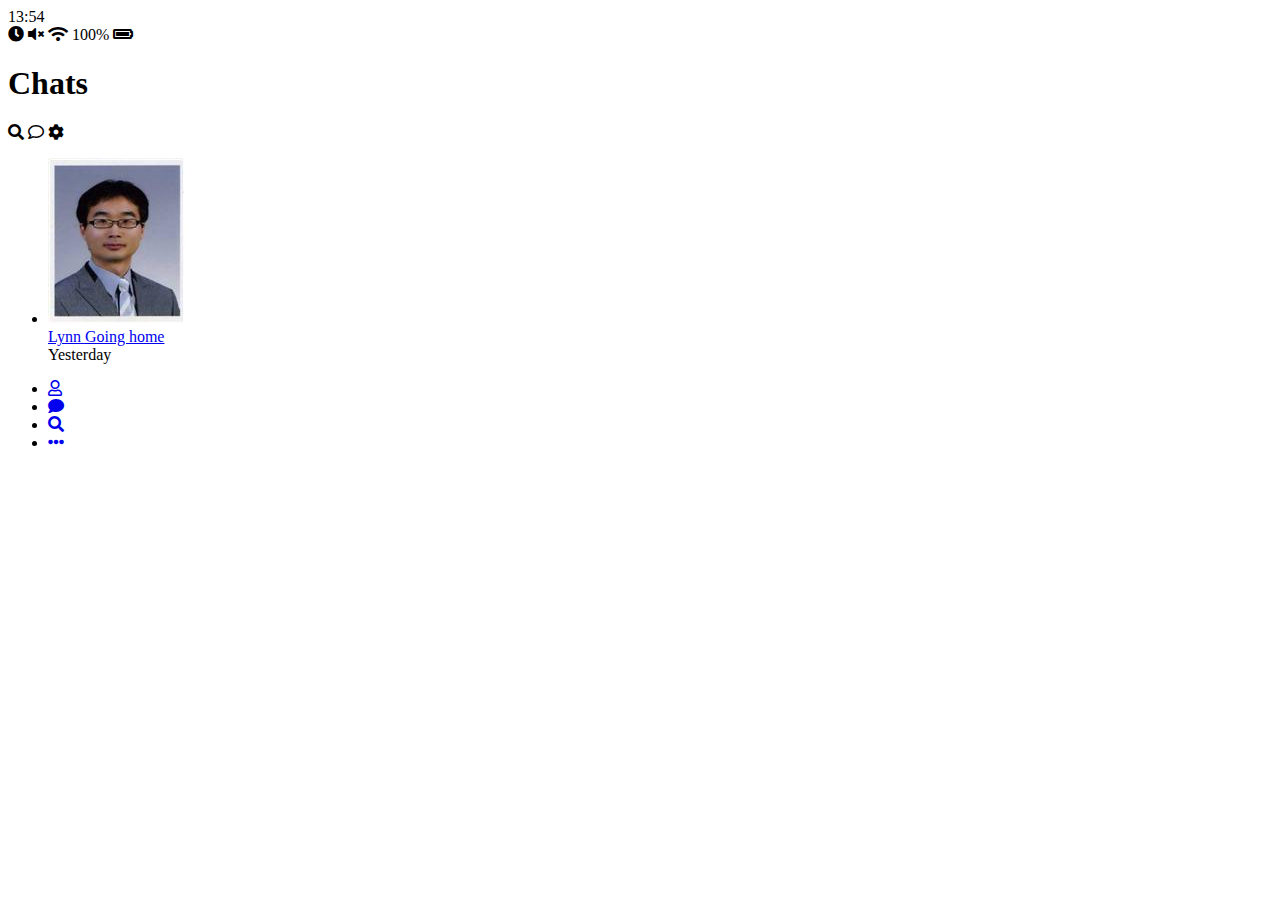
==== index.html @ 25fb406e "html add" ====
<!DOCTYPE html>
<html lang="en">
  <head>
    <meta charset="UTF-8" />
    <meta name="viewport" content="width=device-width, initial-scale=1.0" />
    <meta http-equiv="X-UA-Compatible" content="ie=edge" />
    <link href="./fontawesome-free-5.10.0-web/css/all.css" rel="stylesheet" />
    <title>Chats | Kakao Clone</title>
  </head>

  <body>
    <div class="stats-bar">
      <div class="status-bar__column">
        <span class="status-bar__clock">13:54</span>
      </div>
      <div class="status-bar__column">
        <i class="fas fa-clock"></i>
        <i class="fas fa-volume-mute"></i>
        <i class="fas fa-wifi"></i>
        <span class="status-bar__battery-level">100%</span>
        <i class="fas fa-battery-full"></i>
      </div>
    </div>
    <header class="header">
      <div class="header__header-column">
        <h1 class="header__title">Chats</h1>
      </div>
      <div class="header__header-column">
        <span class="header__icon">
          <i class="fas fa-search"></i>
        </span>
        <span class="header__icon">
          <i class="far fa-comment"></i>
        </span>
        <span class="header__icon">
          <i class="fas fa-cog"></i>
        </span>
      </div>
    </header>
    <main class="chats">
      <ul class="chat__list">
        <li class="chat__chat chat">
          <a href="chat.html">
          <div class="chat__column">
            <img class="chat__avatar g-avatar" src="images/cho.jpg">
            <div class="chat__content">
              <span class="chat__usernmae">Lynn</span>
              <span class="span chat__preview">Going home</span>
            </div>
            </div>
          </a>
          </div>
          <div class="chat__column">
            <span class="chat__timestamp">Yesterday</span>
          </div>
        </li>
      </ul>
    </main>
    <nav>
      <ul class="nav__list">
        <li class="nav__list-item">
          <a href="friends.html" class="nav__list-link">
            <i class="far fa-user"></i>
          </a>
        </li>
        <li class="nav__list-item">
          <a href="index.html" class="nav__list-link">
            <i class="fas fa-comment"></i
          ></a>
        </li>
        <li class="nav__list-item">
          <a href="find.html" class="nav__list-link">
            <i class="fas fa-search"></i>
          </a>
        </li>
        <li class="nav__list-item">
          <a href="more.html" class="nav__list-link">
            <i class="fas fa-ellipsis-h"></i
          ></a>
        </li>
      </ul>
    </nav>
  </body>
</html>
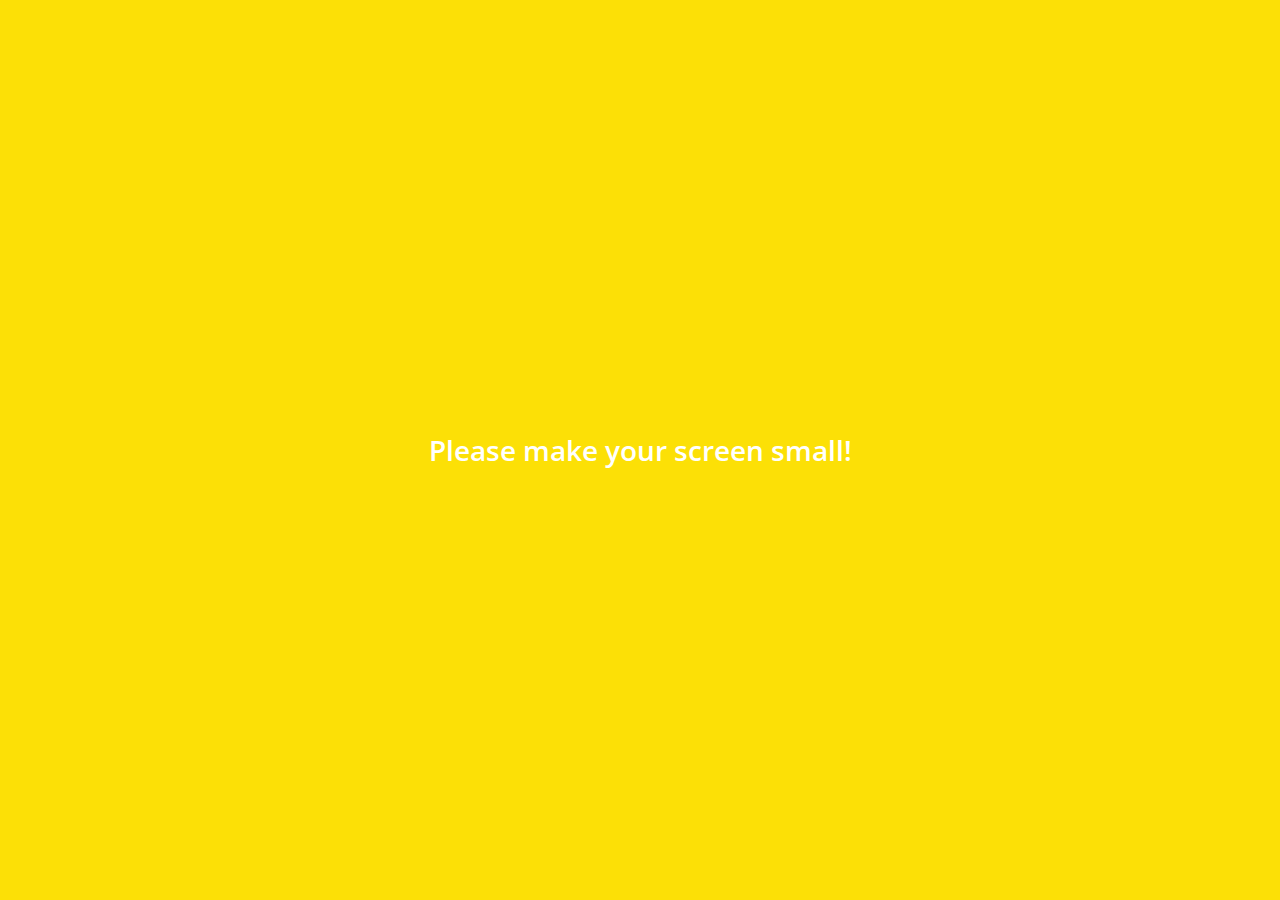
==== commit 6faf11ab: "kakao clone 2.0 ok" ====
--- a/index.html
+++ b/index.html
@@ -5,11 +5,12 @@
     <meta name="viewport" content="width=device-width, initial-scale=1.0" />
     <meta http-equiv="X-UA-Compatible" content="ie=edge" />
     <link href="./fontawesome-free-5.10.0-web/css/all.css" rel="stylesheet" />
+    <link rel="stylesheet" href="css/styles.css" />
     <title>Chats | Kakao Clone</title>
   </head>
 
   <body>
-    <div class="stats-bar">
+    <div class="status-bar">
       <div class="status-bar__column">
         <span class="status-bar__clock">13:54</span>
       </div>
@@ -27,13 +28,13 @@
       </div>
       <div class="header__header-column">
         <span class="header__icon">
-          <i class="fas fa-search"></i>
+          <a href="find.html"> <i class="fas fa-search"></i></a>
         </span>
         <span class="header__icon">
           <i class="far fa-comment"></i>
         </span>
         <span class="header__icon">
-          <i class="fas fa-cog"></i>
+          <a href="settings.html"><i class="fas fa-cog"></i></a>
         </span>
       </div>
     </header>
@@ -41,22 +42,29 @@
       <ul class="chat__list">
         <li class="chat__chat chat">
           <a href="chat.html">
-          <div class="chat__column">
-            <img class="chat__avatar g-avatar" src="images/cho.jpg">
-            <div class="chat__content">
-              <span class="chat__usernmae">Lynn</span>
-              <span class="span chat__preview">Going home</span>
-            </div>
+            <div class="chat__chat friend friend--lg">
+              <div class="friend__column">
+                <img src="images/cho.jpg" class="m-avatar friend__avatar" />
+                <div class="friend__content">
+                  <span class="friend__name">
+                    Cho bab
+                  </span>
+                  <span class="friend__bottom-text">
+                    Going home
+                  </span>
+                </div>
+              </div>
+              <div class="friend__column">
+                <span class="chat__timestamp">
+                  March 8
+                </span>
+              </div>
             </div>
           </a>
-          </div>
-          <div class="chat__column">
-            <span class="chat__timestamp">Yesterday</span>
-          </div>
         </li>
       </ul>
     </main>
-    <nav>
+    <nav class="nav">
       <ul class="nav__list">
         <li class="nav__list-item">
           <a href="friends.html" class="nav__list-link">
@@ -65,6 +73,7 @@
         </li>
         <li class="nav__list-item">
           <a href="index.html" class="nav__list-link">
+            <div class="nav_badge">8</div>
             <i class="fas fa-comment"></i
           ></a>
         </li>
@@ -80,5 +89,8 @@
         </li>
       </ul>
     </nav>
+    <div class="bigScreen">
+      <span class="BigScreen__text">Please make your screen small!</span>
+    </div>
   </body>
 </html>
--- a/css/styles.css
+++ b/css/styles.css
@@ -0,0 +1,40 @@
+@import url("https://fonts.googleapis.com/css?family=Open+Sans:300,400,600&display=swap");
+@import "reset.css";
+@import "status-bar.css";
+@import "header.css";
+@import "nav-bar.css";
+@import "friend.css";
+@import "friends.css";
+@import "find.css";
+@import "more.css";
+@import "settings.css";
+@import "chat.css";
+@import "mobile.css";
+
+* {
+  box-sizing: border-box;
+}
+body {
+  background-color: white;
+  padding: 10px 20px;
+  color: #020202;
+  font-family: "Open Sans", sans-serif;
+}
+a {
+  color: inherit;
+  text-decoration: none;
+}
+
+@keyframes fadeIn {
+  from {
+    opacity: 0;
+    transform: translateY(50px);
+  }
+  to {
+    opacity: 1;
+    transform: none;
+  }
+}
+main {
+  animation: fadeIn 0.5s ease-in-out;
+}
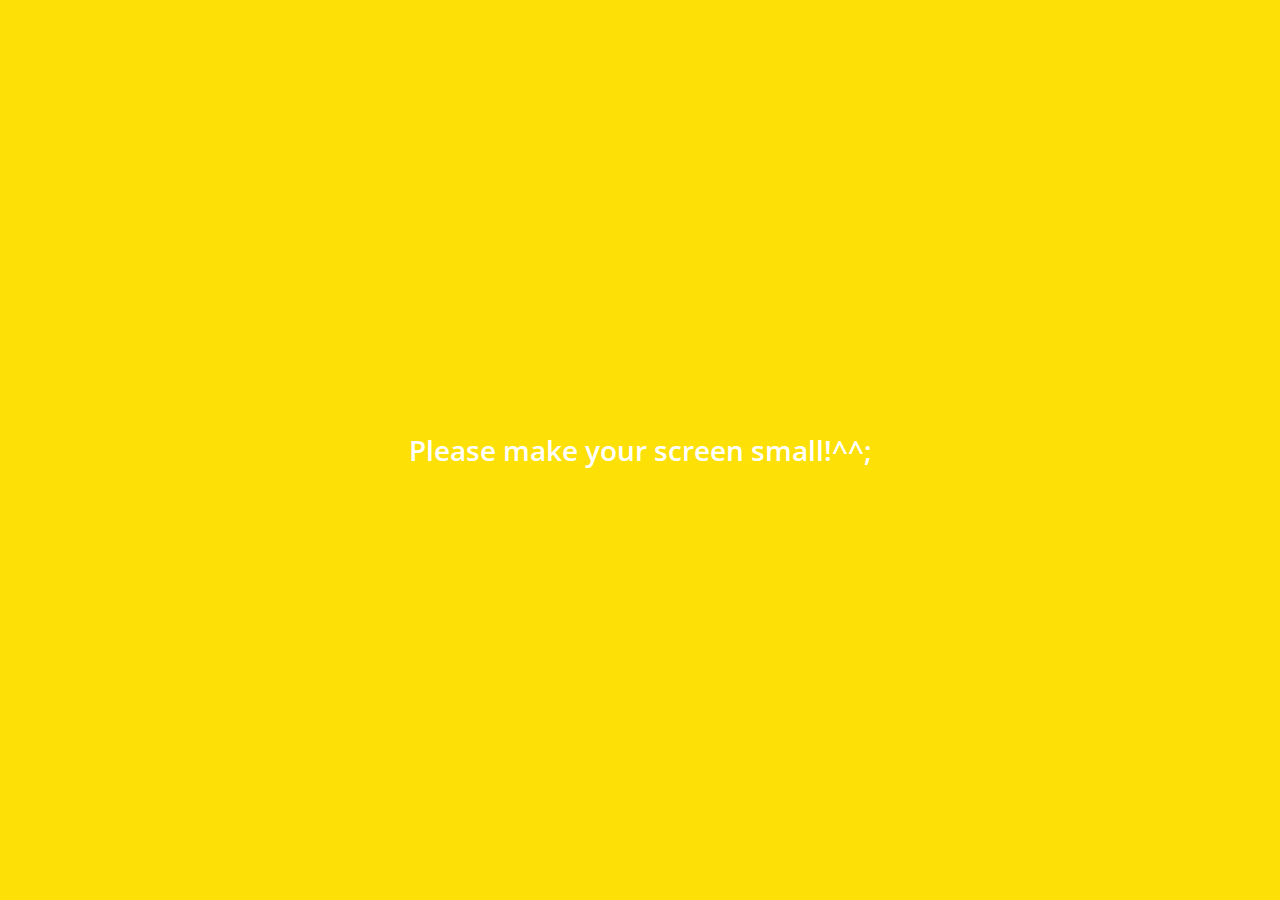
==== commit d67a6dad: "emoji" ====
--- a/index.html
+++ b/index.html
@@ -90,7 +90,7 @@
       </ul>
     </nav>
     <div class="bigScreen">
-      <span class="BigScreen__text">Please make your screen small!</span>
+      <span class="BigScreen__text">Please make your screen small!^^;</span>
     </div>
   </body>
 </html>
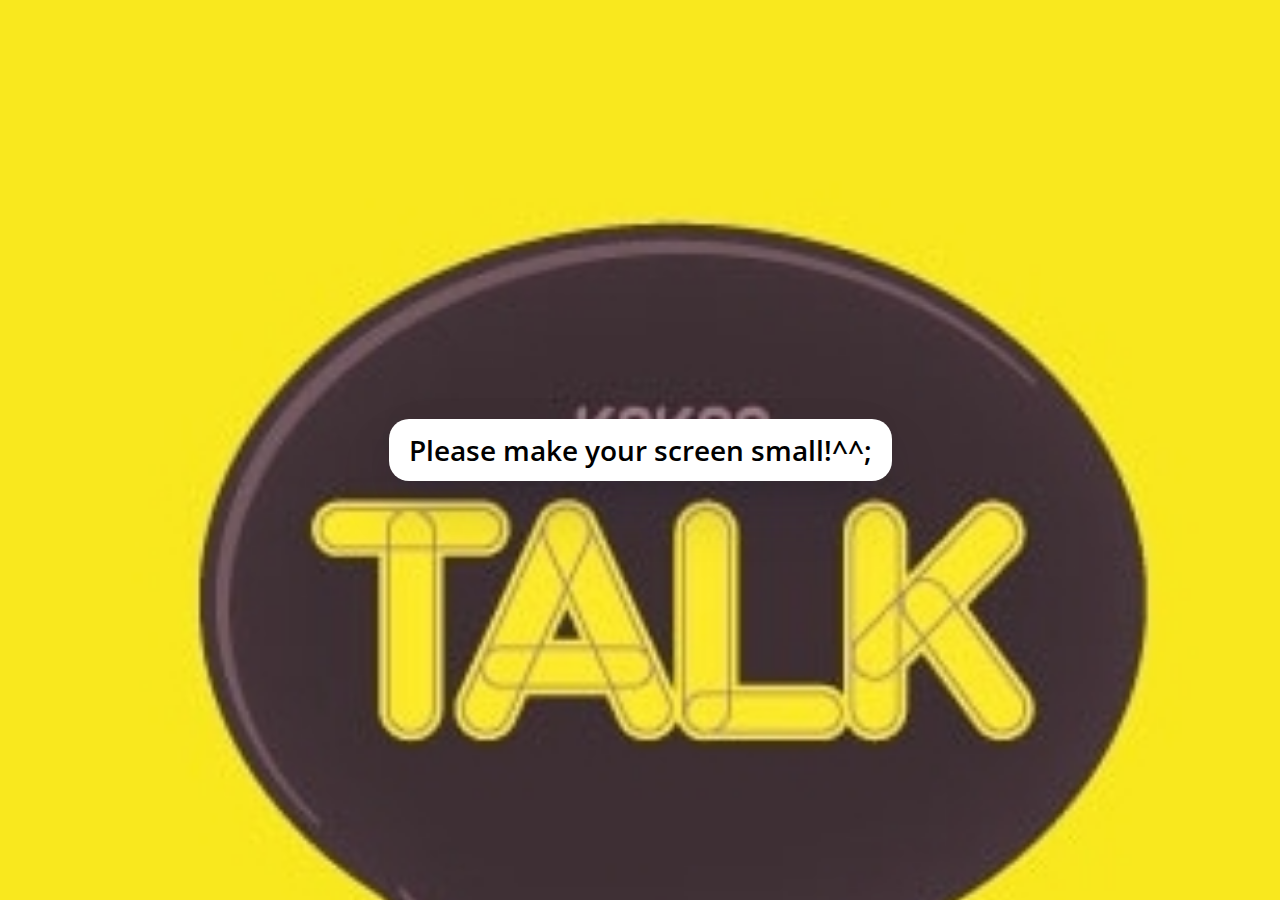
==== commit b23036f9: "time" ====
--- a/index.html
+++ b/index.html
@@ -47,7 +47,7 @@
                 <img src="images/cho.jpg" class="m-avatar friend__avatar" />
                 <div class="friend__content">
                   <span class="friend__name">
-                    Cho bab
+                    Choa
                   </span>
                   <span class="friend__bottom-text">
                     Going home
@@ -92,5 +92,6 @@
     <div class="bigScreen">
       <span class="BigScreen__text">Please make your screen small!^^;</span>
     </div>
+    <script src="clock.js"></script>
   </body>
 </html>
--- a/css/styles.css
+++ b/css/styles.css
@@ -15,7 +15,12 @@
   box-sizing: border-box;
 }
 body {
-  background-color: white;
+  background: linear-gradient(
+      rgba(241, 242, 246, 0.7),
+      rgba(241, 242, 246, 0.9) 75%
+    ),
+    url("../images/choa.jpg");
+  background-size: cover;
   padding: 10px 20px;
   color: #020202;
   font-family: "Open Sans", sans-serif;
